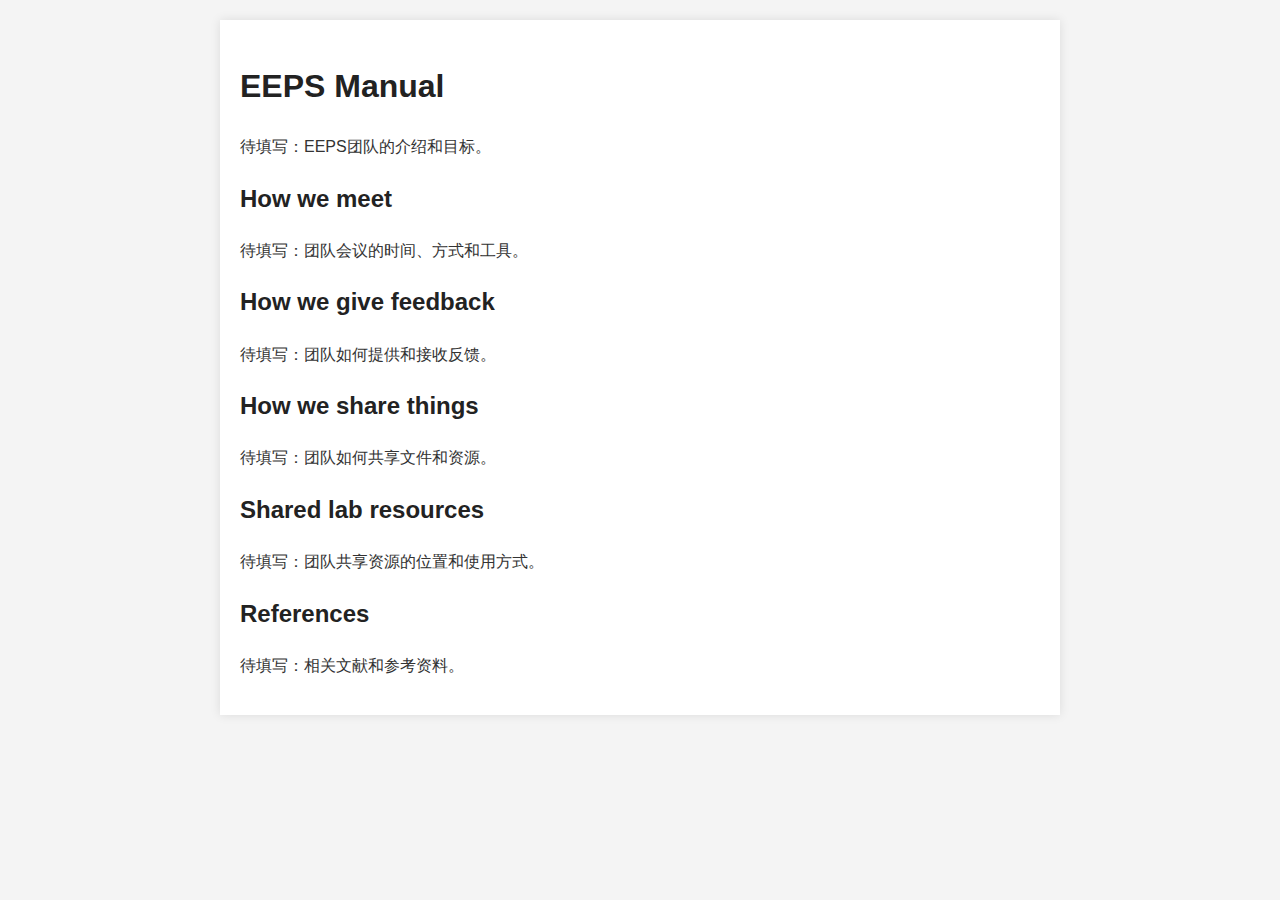
==== Introduction/intro.html @ e0dd5f44 "Create intro.html" ====
<!DOCTYPE html>
<html lang="en">
<head>
  <meta charset="UTF-8">
  <meta name="viewport" content="width=device-width, initial-scale=1.0">
  <title>EEPS Manual</title>
  <link rel="stylesheet" href="../style.css">
</head>
<body>
  <div class="container">
    <h1>EEPS Manual</h1>
    <p>待填写：EEPS团队的介绍和目标。</p>

    <h2>How we meet</h2>
    <p>待填写：团队会议的时间、方式和工具。</p>

    <h2>How we give feedback</h2>
    <p>待填写：团队如何提供和接收反馈。</p>

    <h2>How we share things</h2>
    <p>待填写：团队如何共享文件和资源。</p>

    <h2>Shared lab resources</h2>
    <p>待填写：团队共享资源的位置和使用方式。</p>

    <h2>References</h2>
    <p>待填写：相关文献和参考资料。</p>
  </div>
</body>
</html>
---- style.css ----
/* style.css */
body {
  font-family: Arial, sans-serif;
  line-height: 1.6;
  margin: 20px;
  background-color: #f4f4f4;
  color: #333;
}

h1, h2, h3 {
  color: #222;
}

a {
  color: #007BFF;
  text-decoration: none;
}

a:hover {
  text-decoration: underline;
}

.container {
  max-width: 800px;
  margin: 0 auto;
  padding: 20px;
  background: #fff;
  box-shadow: 0 0 10px rgba(0, 0, 0, 0.1);
}
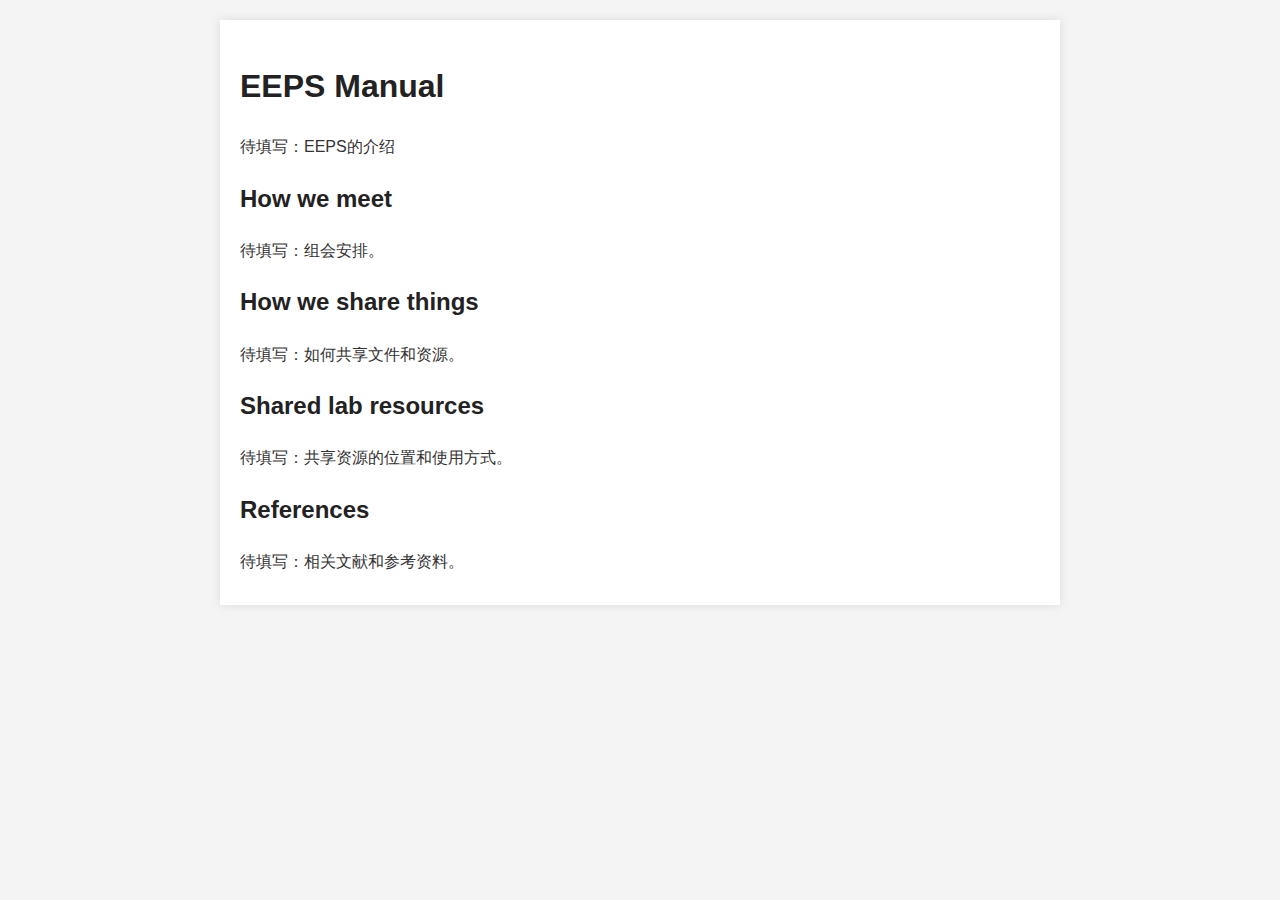
==== commit 07b833ed: "Update intro.html" ====
--- a/Introduction/intro.html
+++ b/Introduction/intro.html
@@ -9,19 +9,16 @@
 <body>
   <div class="container">
     <h1>EEPS Manual</h1>
-    <p>待填写：EEPS团队的介绍和目标。</p>
+    <p>待填写：EEPS的介绍</p>
 
     <h2>How we meet</h2>
-    <p>待填写：团队会议的时间、方式和工具。</p>
-
-    <h2>How we give feedback</h2>
-    <p>待填写：团队如何提供和接收反馈。</p>
+    <p>待填写：组会安排。</p>
 
     <h2>How we share things</h2>
-    <p>待填写：团队如何共享文件和资源。</p>
+    <p>待填写：如何共享文件和资源。</p>
 
     <h2>Shared lab resources</h2>
-    <p>待填写：团队共享资源的位置和使用方式。</p>
+    <p>待填写：共享资源的位置和使用方式。</p>
 
     <h2>References</h2>
     <p>待填写：相关文献和参考资料。</p>
--- a/style.css
+++ b/style.css
@@ -7,7 +7,15 @@
   color: #333;
 }
 
-h1, h2, h3 {
+.container {
+  max-width: 800px;
+  margin: 0 auto;
+  padding: 20px;
+  background: #fff;
+  box-shadow: 0 0 10px rgba(0, 0, 0, 0.1);
+}
+
+h1, h2 {
   color: #222;
 }
 
@@ -20,10 +28,15 @@
   text-decoration: underline;
 }
 
-.container {
-  max-width: 800px;
-  margin: 0 auto;
-  padding: 20px;
-  background: #fff;
-  box-shadow: 0 0 10px rgba(0, 0, 0, 0.1);
+ul {
+  margin: 20px 0;
+  padding-left: 20px;
 }
+
+li {
+  margin-bottom: 10px;
+}
+
+p {
+  margin: 10px 0;
+}
